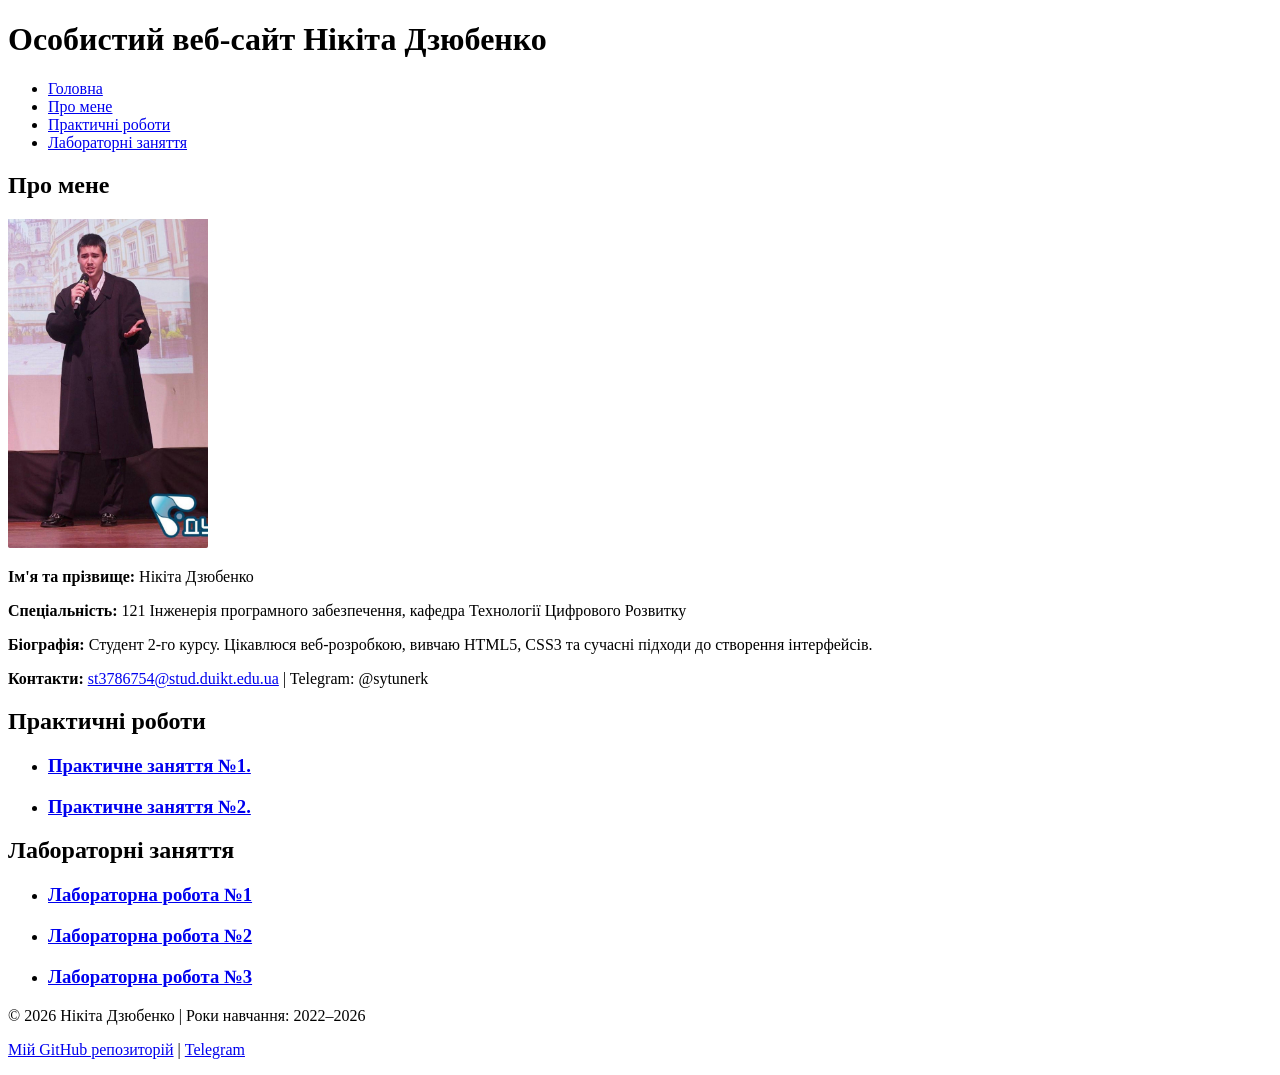
==== index.html @ 315b8431 "index.html" ====
<!DOCTYPE html>
<html lang="uk">
<head>
    <meta charset="UTF-8">
    <meta name="viewport" content="width=device-width, initial-scale=1.0">
    <title>Особистий веб-сайт Нікіти Дзюбенко</title>
    <link rel="stylesheet" href="./css/styles.css">
</head>
<body>

    <!-- Шапка сайту та навігація -->
    <header>
        <h1>Особистий веб-сайт Нікіта Дзюбенко</h1>
        <nav>
            <ul>
                <li><a href="index.html">Головна</a></li>
                <li><a href="#about">Про мене</a></li>
                <li><a href="#practices">Практичні роботи</a></li>
                <li><a href="#labs">Лабораторні заняття</a></li>
            </ul>
        </nav>
    </header>

    <!-- Основний вміст сторінки -->
    <main>
        <!-- Секція "Про мене" -->
        <section id="about">
            <h2>Про мене</h2>
            <img src="./images/avatar.jpg" alt="Фото студента Нікіти Дзюбенко" width="200">
            <p><strong>Ім'я та прізвище:</strong> Нікіта Дзюбенко</p>
            <p><strong>Спеціальність:</strong> 121 Інженерія програмного забезпечення, кафедра Технології Цифрового Розвитку</p>
            <p><strong>Біографія:</strong> Студент 2-го курсу. Цікавлюся веб-розробкою, вивчаю HTML5, CSS3 та сучасні підходи до створення інтерфейсів.</p>
            <p><strong>Контакти:</strong> <a href="st3786754@stud.duikt.edu.ua">st3786754@stud.duikt.edu.ua</a> | Telegram: @sytunerk</p>
        </section>

        <!-- Секція "Практичні роботи" -->
        <section id="practices">
            <h2>Практичні роботи</h2>
            <ul>
                <li>
                    <h3><a href="./pages/practice1.html">Практичне заняття №1.</a></h3>
                </li>
                <li>
                    <h3><a href="./pages/practice2.html">Практичне заняття №2.</a></h3>
                </li>
            </ul>
        </section>

        <!-- Секція "Лабораторні заняття" -->
        <section id="labs">
            <h2>Лабораторні заняття</h2>
            <ul>
                <li>
                    <h3><a href="./lab/lab1.html">Лабораторна робота №1</a></h3>
                </li>
            </ul>
            <ul>
                <li>
                    <h3><a href="./lab/lab2.html">Лабораторна робота №2</a></h3>
                </li>
            </ul>
            <ul>
                <li>
                    <h3><a href="./lab/lab3.html">Лабораторна робота №3</a></h3>
                </li>
            </ul>
        </section>
    </main>

    <!-- Футер сайту -->
    <footer>
        <p>&copy; 2026 Нікіта Дзюбенко | Роки навчання: 2022–2026</p>
        <p>
            <a href="https://github.com/pepper9808/web" target="_blank" rel="noopener noreferrer">Мій GitHub репозиторій</a> | 
            <a href="https://t.me/sytunerk" target="_blank" rel="noopener noreferrer">Telegram</a>
        </p>
    </footer>

</body>
</html>
---- css/styles.css ----
form {
    width: 400px;                    /* Ширина форми */
    margin: 30px auto;               /* Позиціювання (центрування по центру сторінки) */
    padding: 25px;                   /* Внутрішні відступи */
    background-color: #398fe5;       /* Колір фону форми */
    color: #333333;                  /* Колір тексту */
    border: 1px solid #ced4da;       /* Бордер (границя) */
    border-radius: 8px;              /* Закруглені кути */
    box-shadow: 0 4px 10px rgba(0, 0, 0, 0.1); /* Тінь для форми */
}

form p {
    margin-bottom: 15px;
}

form label {
    display: block;
    margin-bottom: 5px;
    font-weight: bold;
}

form input[type="text"],
form input[type="email"],
form input[type="password"],
form input[type="date"],
form select {
    width: 100%;
    padding: 8px;
    box-sizing: border-box;
    border: 1px solid #6d0909;
    border-radius: 4px;
}

form input[type="submit"] {
    background-color: #2191b3;
    color: white;
    padding: 10px 15px;
    border: none;
    border-radius: 4px;
    cursor: pointer;
    font-size: 16px;
    width: 100%;
}

form input[type="submit"]:hover {
    background-color: #366d7d;
}



/* Стилі для форми реєстрації */
form {
    max-width: 450px;
    background-color: #f9fafb;
    padding: 20px;
    border: 1px solid #d1d5db;
    border-radius: 6px;
}

.form-group {
    margin-bottom: 15px;
    display: flex;
    flex-direction: column;
}

label {
    margin-bottom: 5px;
    font-weight: bold;
}

input[type="text"],
input[type="email"],
input[type="password"],
input[type="date"],
select {
    padding: 8px 10px;
    border: 1px solid #cccccc;
    border-radius: 4px;
    font-size: 16px;
}

input[type="submit"] {
    background-color: #0066cc;
    color: white;
    border: none;
    padding: 10px 15px;
    font-size: 16px;
    border-radius: 4px;
    cursor: pointer;
}

input[type="submit"]:hover {
    background-color: #0052a3;
}
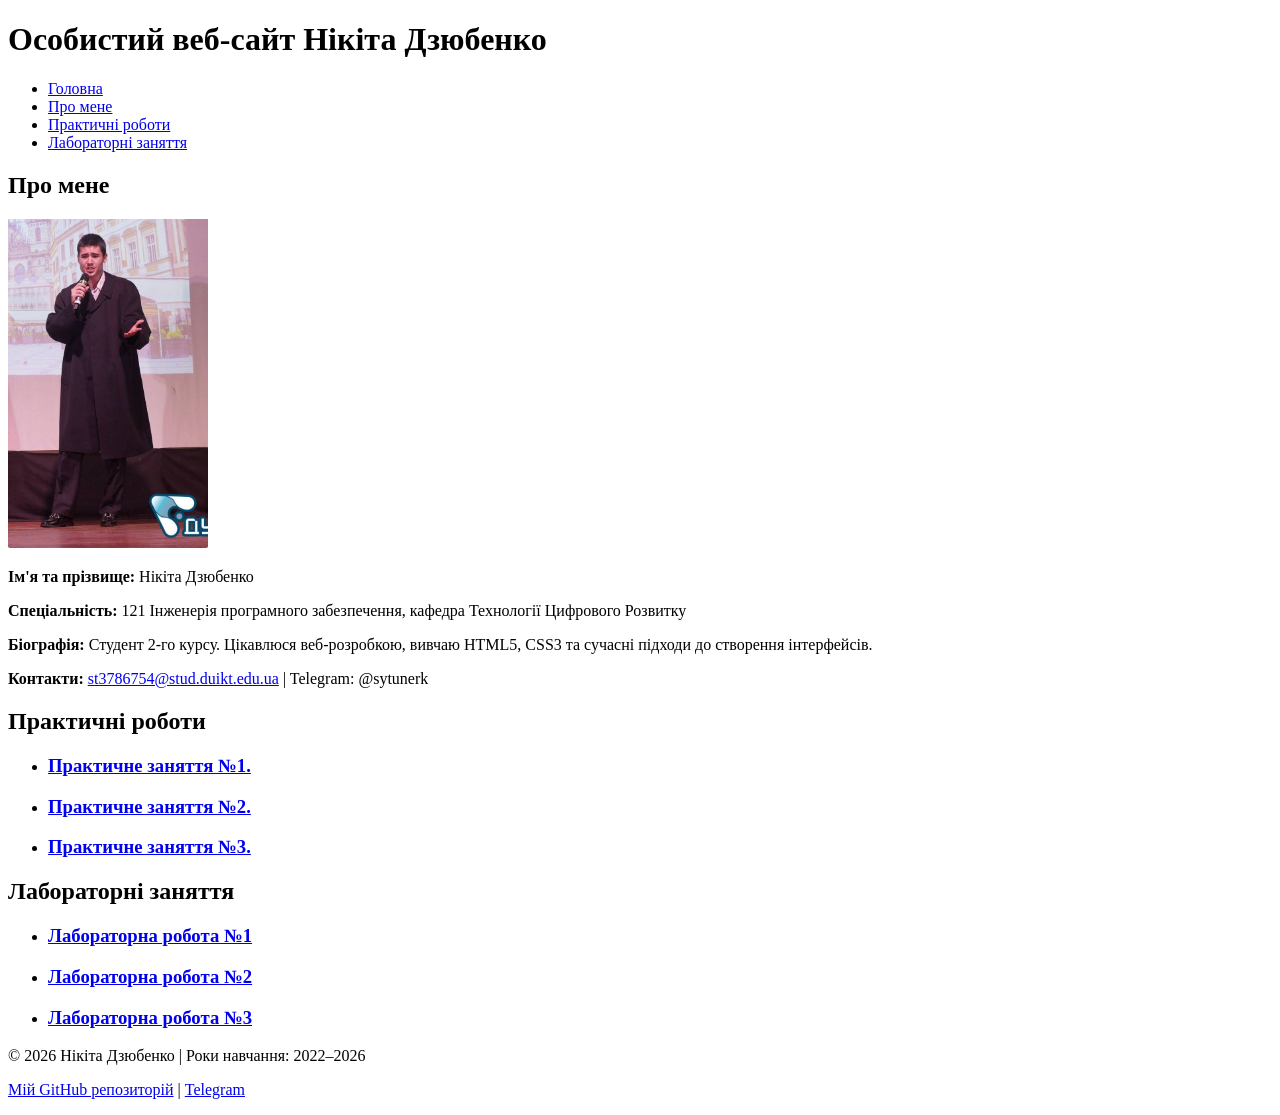
==== commit 1beca73b: "index.html" ====
--- a/index.html
+++ b/index.html
@@ -43,6 +43,9 @@
                 <li>
                     <h3><a href="./pages/practice2.html">Практичне заняття №2.</a></h3>
                 </li>
+                 <li>
+                    <h3><a href="./pages/practice3.html">Практичне заняття №3.</a></h3>
+                </li>
             </ul>
         </section>
 
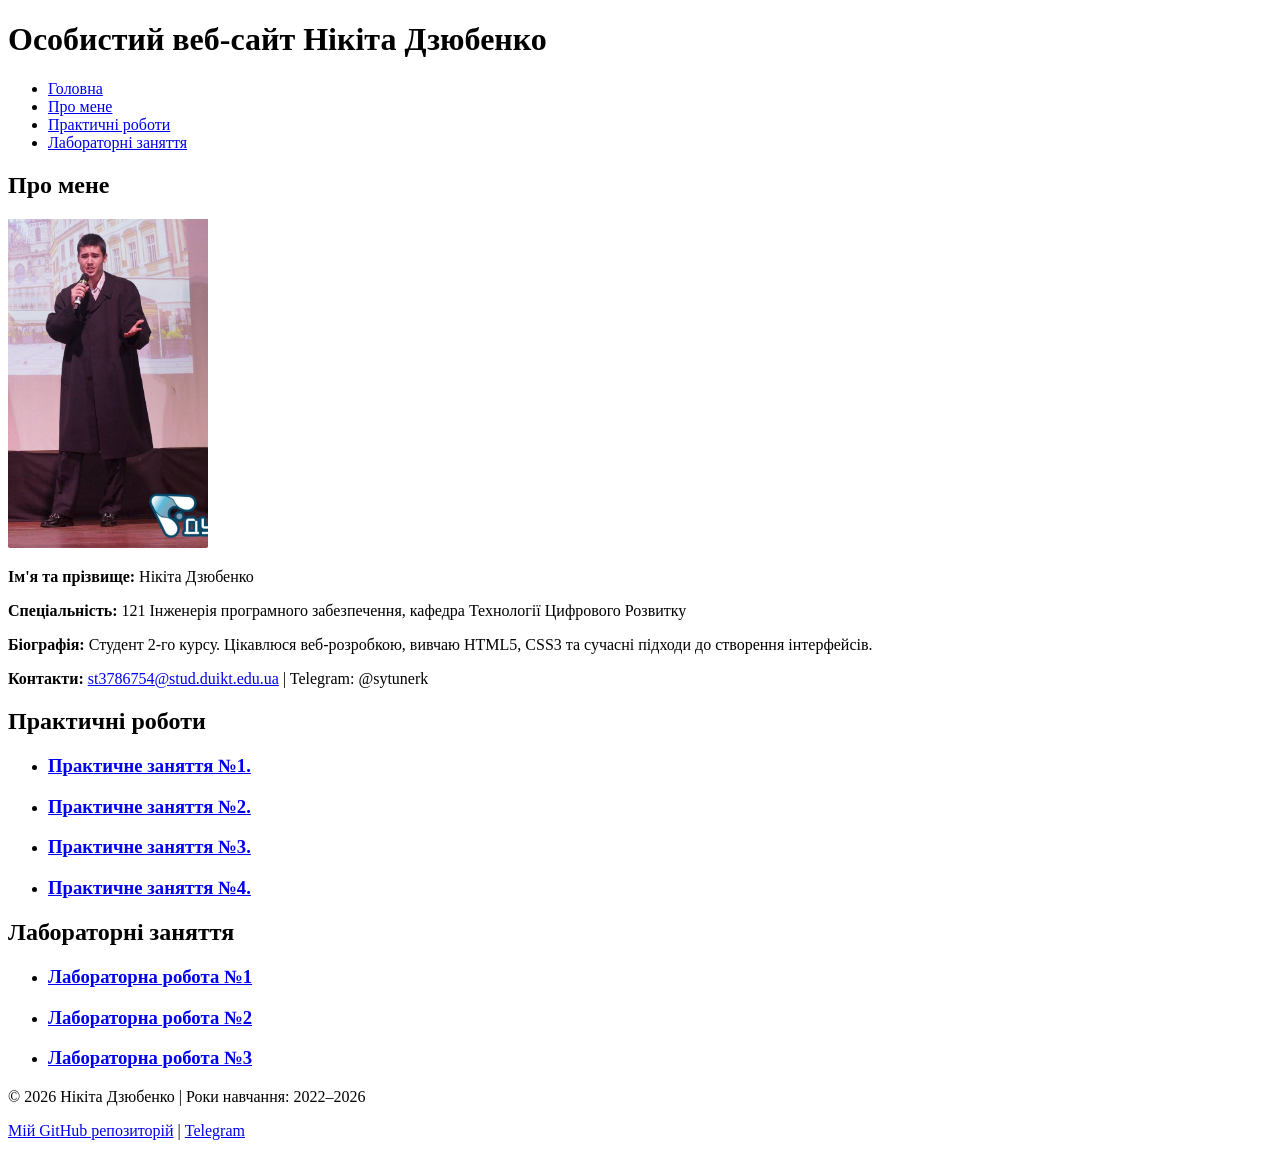
==== commit 66efbac7: "index.html" ====
--- a/index.html
+++ b/index.html
@@ -46,6 +46,9 @@
                  <li>
                     <h3><a href="./pages/practice3.html">Практичне заняття №3.</a></h3>
                 </li>
+                <li>
+                    <h3><a href="./pages/practice4.html">Практичне заняття №4.</a></h3>
+                </li>
             </ul>
         </section>
 
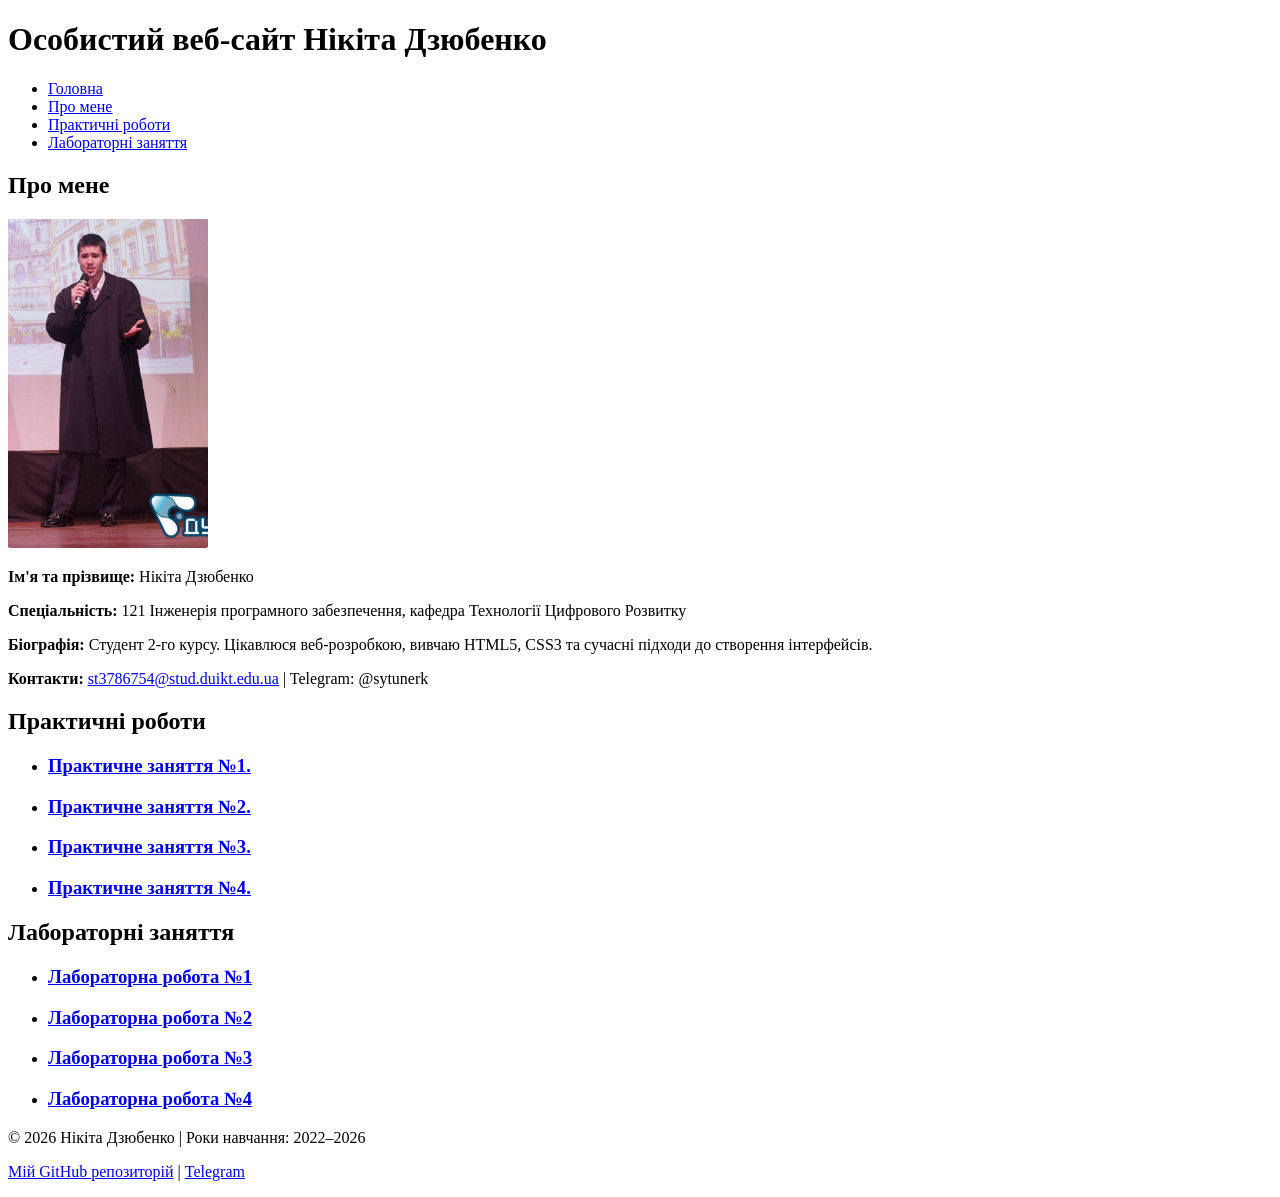
==== commit ea57ab9f: "4" ====
--- a/index.html
+++ b/index.html
@@ -70,6 +70,11 @@
                     <h3><a href="./lab/lab3.html">Лабораторна робота №3</a></h3>
                 </li>
             </ul>
+            <ul>
+                <li>
+                    <h3><a href="./lab/lab4.html">Лабораторна робота №4</a></h3>
+                </li>
+            </ul>
         </section>
     </main>
 
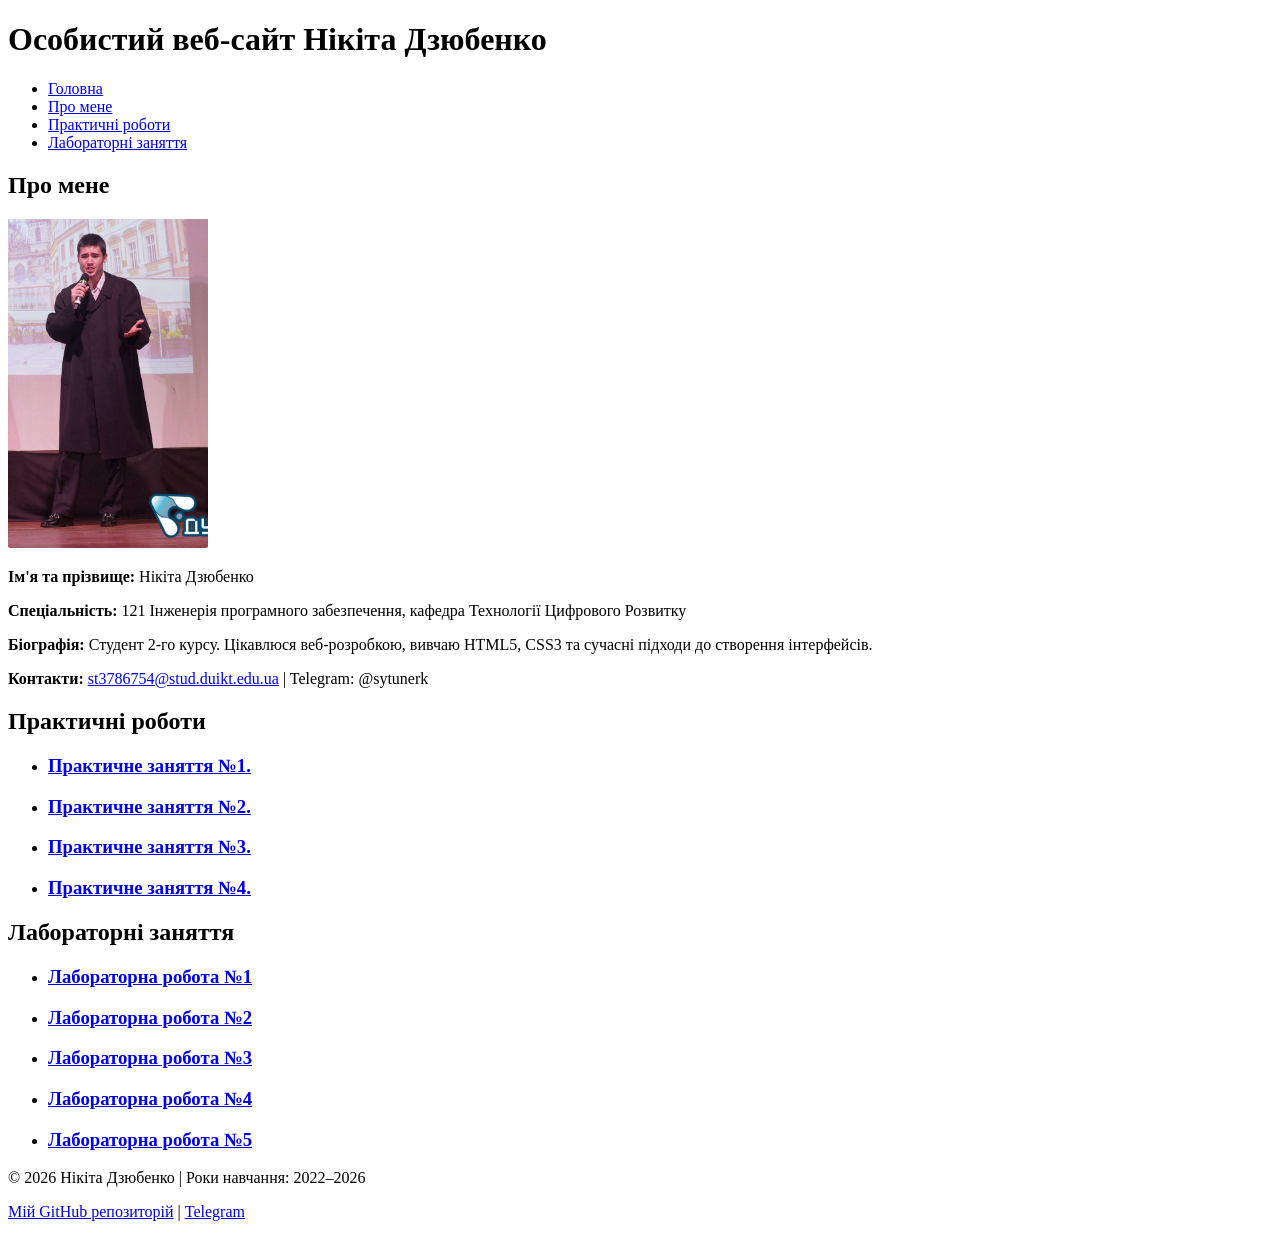
==== commit 2a2ac320: "5" ====
--- a/index.html
+++ b/index.html
@@ -75,6 +75,11 @@
                     <h3><a href="./lab/lab4.html">Лабораторна робота №4</a></h3>
                 </li>
             </ul>
+            <ul>
+                <li>
+                    <h3><a href="./lab/lab5.html">Лабораторна робота №5</a></h3>
+                </li>
+            </ul>
         </section>
     </main>
 
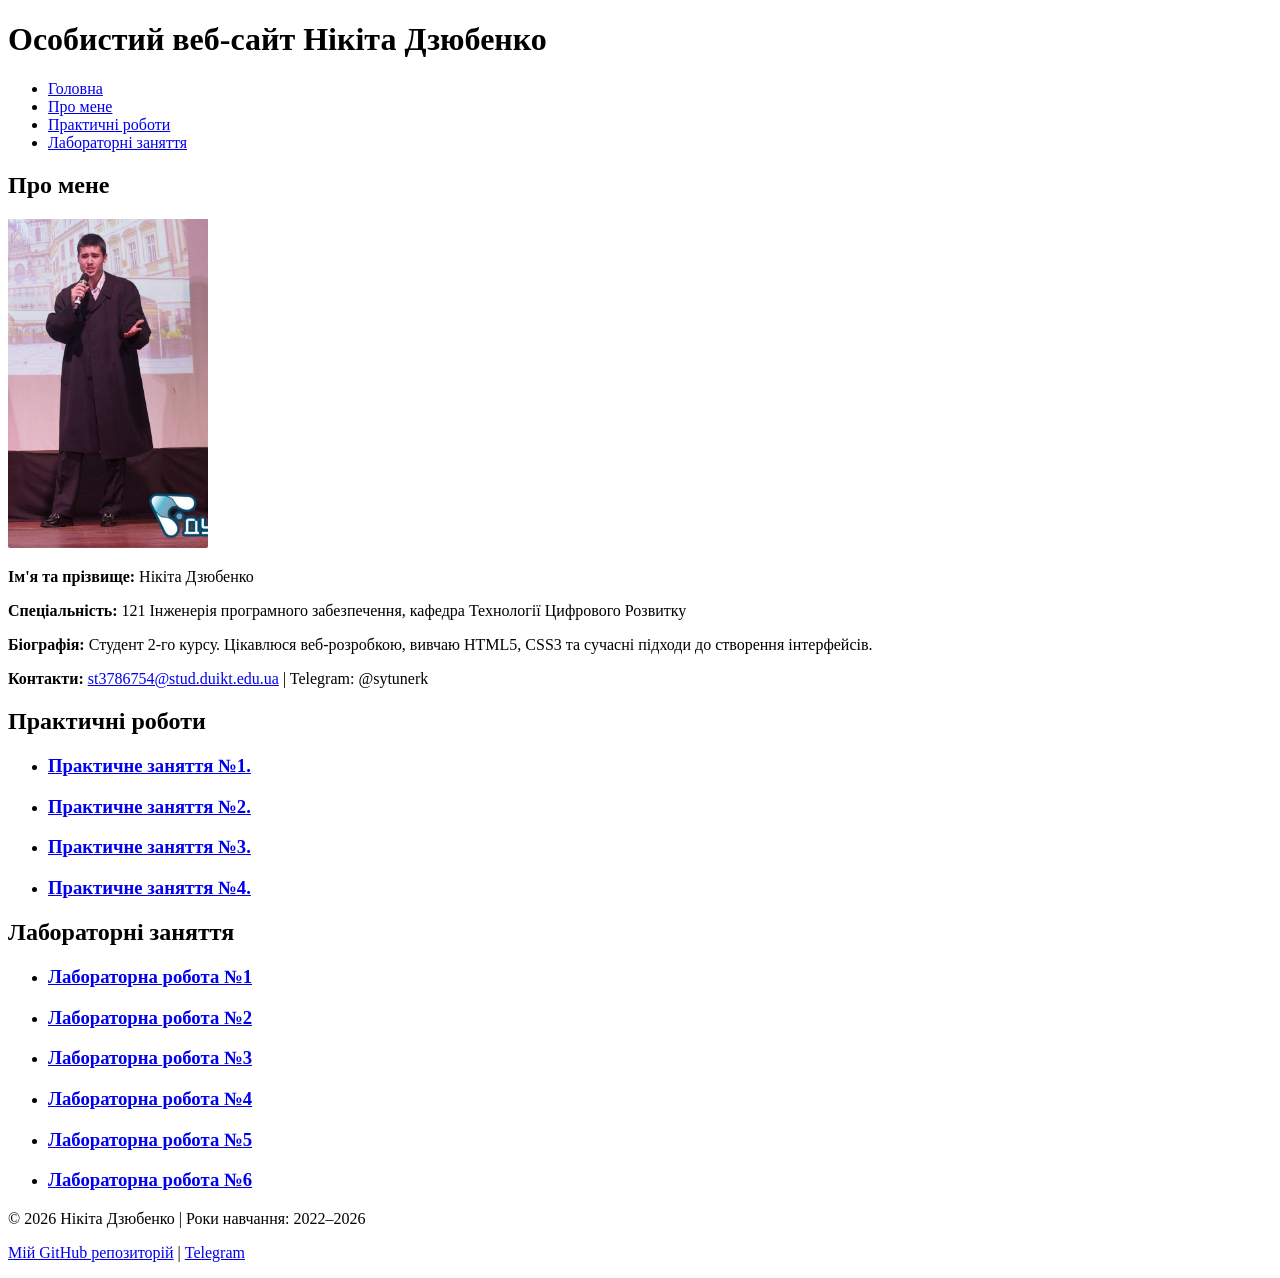
==== commit 69638ac8: "6" ====
--- a/index.html
+++ b/index.html
@@ -80,6 +80,11 @@
                     <h3><a href="./lab/lab5.html">Лабораторна робота №5</a></h3>
                 </li>
             </ul>
+            <ul>
+                <li>
+                    <h3><a href="./lab/lab6.html">Лабораторна робота №6</a></h3>
+                </li>
+            </ul>
         </section>
     </main>
 
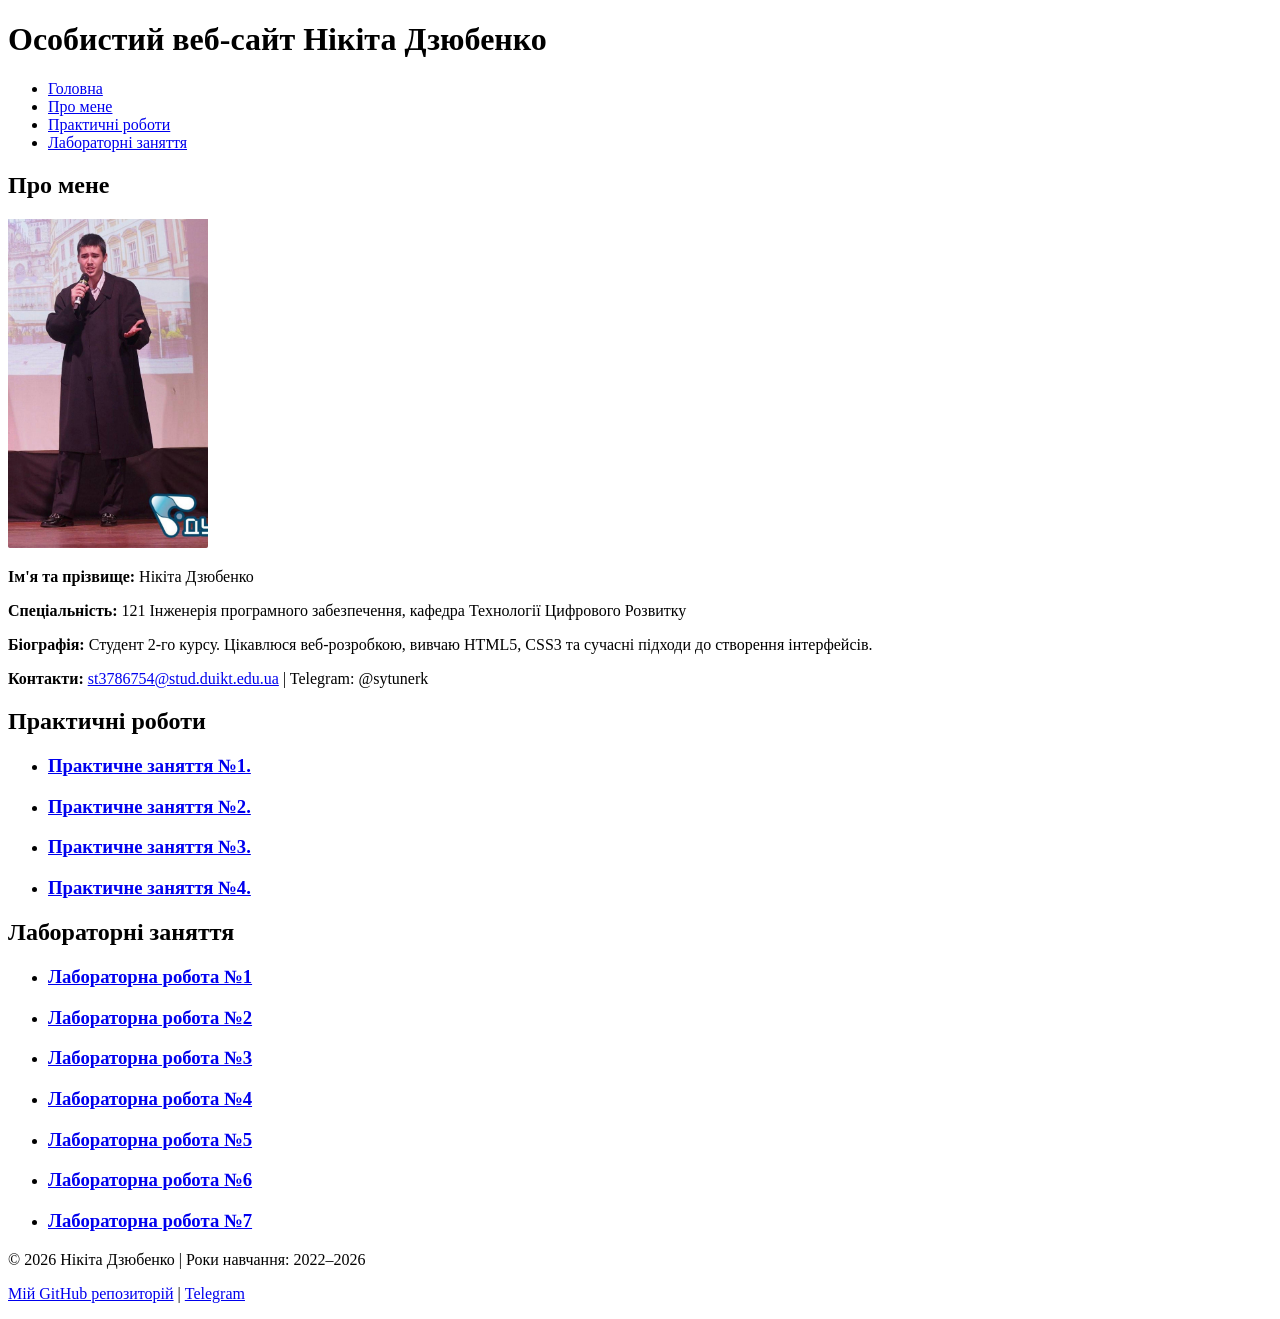
==== commit efbfa9b9: "7" ====
--- a/index.html
+++ b/index.html
@@ -85,6 +85,11 @@
                     <h3><a href="./lab/lab6.html">Лабораторна робота №6</a></h3>
                 </li>
             </ul>
+            <ul>
+                <li>
+                    <h3><a href="./lab/lab7/index.html">Лабораторна робота №7</a></h3>
+                </li>
+            </ul>
         </section>
     </main>
 
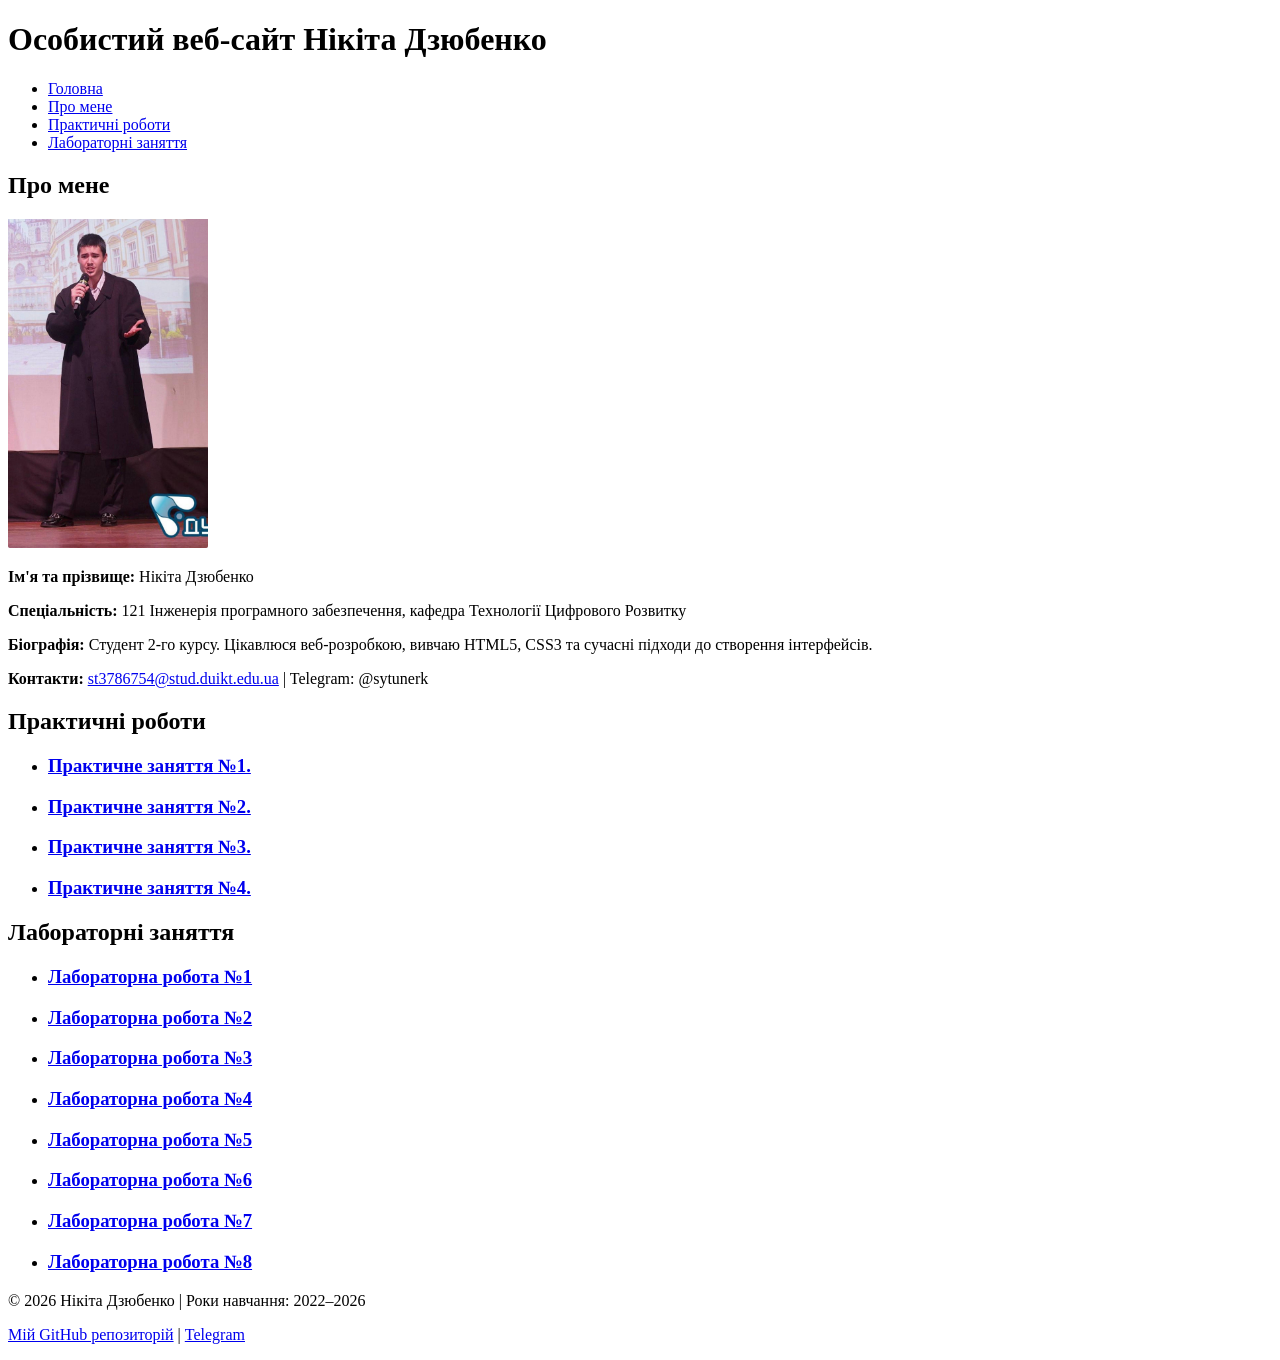
==== commit 06a2ad99: "8" ====
--- a/index.html
+++ b/index.html
@@ -90,6 +90,11 @@
                     <h3><a href="./lab/lab7/index.html">Лабораторна робота №7</a></h3>
                 </li>
             </ul>
+            <ul>
+                <li>
+                    <h3><a href="./lab/lab8.html">Лабораторна робота №8</a></h3>
+                </li>
+            </ul>
         </section>
     </main>
 
